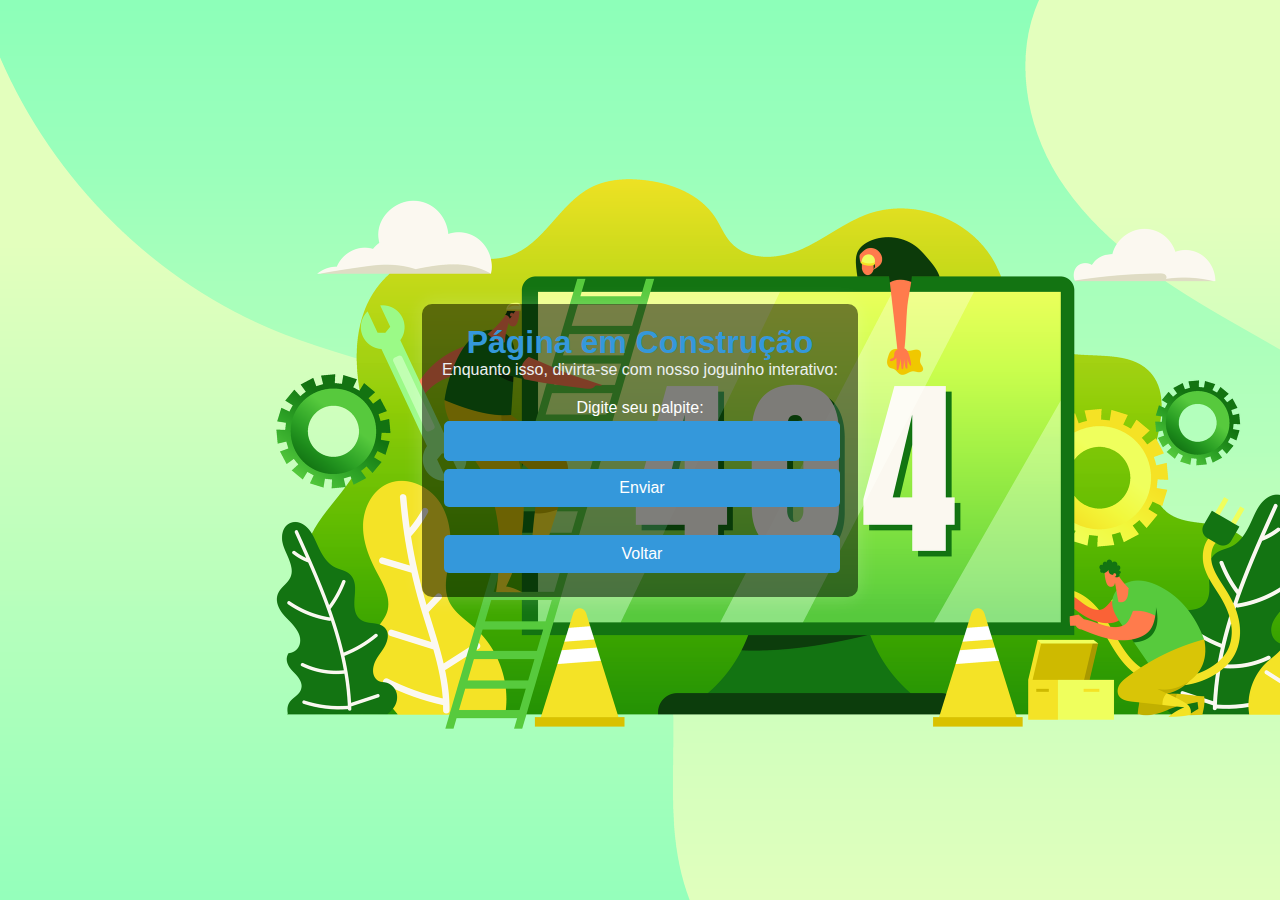
==== acerto.html @ 4f12d5c4 "v1.0.beta" ====
<!DOCTYPE html>
<html lang="pt-br">

<head>
    <meta charset="UTF-8">
    <meta name="viewport" content="width=device-width, initial-scale=1.0">
    <title>Página em Construção</title>
    <style>
        /* Reset CSS */
        * {
            margin: 0;
            padding: 0;
            box-sizing: border-box;
        }

        body {
            font-family: 'Arial', sans-serif;
            background-image: url("../imagens/construction.png");
            background-repeat: no-repeat;
            background-size: cover;
            color: white;
            display: flex;
            align-items: center;
            justify-content: center;
            height: 100vh;
        }

        .container {
            text-align: center;
            padding: 20px;
            border-radius: 10px;
            box-shadow: 0 0 20px rgba(255, 255, 255, 0.2);
            background: rgba(0, 0, 0, 0.5);
        }

        h1 {
            color: #3498db;
        }

        p {
            color: #ecf0f1;
        }

        .form {
            margin-top: 20px;
        }

        input[type="number"],
        input[type="submit"],
        .btn {
            background-color: #3498db;
            border: none;
            color: white;
            padding: 10px 20px;
            text-align: center;
            text-decoration: none;
            display: inline-block;
            font-size: 16px;
            margin: 4px 2px;
            cursor: pointer;
            border-radius: 5px;
            transition: background-color 0.3s;
            width: 100%;
        }

        input[type="number"],
        .campoPalpite {
            width: 100%;
            padding: 10px;
            border-radius: 5px;
            margin-right: 10px;
            border: 1px solid #3498db;
        }

        input[type="submit"]:hover,
        .btn:hover {
            background-color: #2980b9;
        }

        .resultParas {
            margin-top: 10px;
        }

        .ultimoResultado {
            padding: 5px;
            border-radius: 5px;
            margin-top: 10px;
        }
    </style>
</head>

<body>
    <div class="container">
        <h1>Página em Construção</h1>
        <p>Enquanto isso, divirta-se com nosso joguinho interativo:</p>

        <form class="form">
            <label for="campoPalpite">Digite seu palpite:</label>
            <input type="number" min="1" max="100" required id="campoPalpite" class="campoPalpite" />
            <input type="submit" value="Enviar" class="enviarPalpite btn" />
        </form>

        <div class="resultParas">
            <p class="palpites"></p>
            <p class="ultimoResultado"></p>
            <p class="baixoOuAlto"></p>
        </div>

        <button onclick="goBack()" class="btn">Voltar</button>
    </div>

    <script>
        let numeroAleatorio = Math.floor(Math.random() * 100) + 1;

        const palpites = document.querySelector(".palpites");
        const ultimoResultado = document.querySelector(".ultimoResultado");
        const baixoOuAlto = document.querySelector(".baixoOuAlto");

        const enviarPalpite = document.querySelector(".enviarPalpite");
        const campoPalpite = document.querySelector(".campoPalpite");

        let contadorPalpite = 1;
        let resetarBotao;

        enviarPalpite.addEventListener("click", checarPalpite);

        function checarPalpite() {
            const palpiteUsuario = Number(campoPalpite.value);
            if (contadorPalpite === 1) {
                palpites.textContent = "Palpites anteriores: ";
            }

            palpites.textContent += palpiteUsuario + " ";

            if (palpiteUsuario === numeroAleatorio) {
                ultimoResultado.textContent = "Parabéns! Você acertou!";
                ultimoResultado.style.backgroundColor = "green";
                baixoOuAlto.textContent = "";
                setGameOver();
            } else if (contadorPalpite === 10) {
                ultimoResultado.textContent = "!!!GAME OVER!!!";
                baixoOuAlto.textContent = "";
                setGameOver();
            } else {
                ultimoResultado.textContent = "Errado!";
                ultimoResultado.style.backgroundColor = "red";
                if (palpiteUsuario < numeroAleatorio) {
                    baixoOuAlto.textContent = "O último palpite foi muito baixo!";
                } else if (palpiteUsuario > numeroAleatorio) {
                    baixoOuAlto.textContent = "O último palpite foi muito alto!";
                }
            }

            contadorPalpite++;
            campoPalpite.value = "";
            campoPalpite.focus();
        }

        function setGameOver() {
            campoPalpite.disabled = true;
            enviarPalpite.disabled = true;
            resetarBotao = document.createElement("button");
            resetarBotao.textContent = "Começar novo jogo";
            document.body.appendChild(resetarBotao);
            resetarBotao.addEventListener("click", resetGame);
        }

        function resetGame() {
            contadorPalpite = 1;
            const resetParas = document.querySelectorAll(".resultParas p");
            for (const resetPara of resetParas) {
                resetPara.textContent = "";
            }

            resetarBotao.parentNode.removeChild(resetarBotao);
            campoPalpite.disabled = false;
            enviarPalpite.disabled = false;
            campoPalpite.value = "";
            campoPalpite.focus();
            ultimoResultado.style.backgroundColor = "white";
            numeroAleatorio = Math.floor(Math.random() * 100) + 1;
        }

        function goBack() {
            window.history.back();
        }
    </script>
</body>

</html>
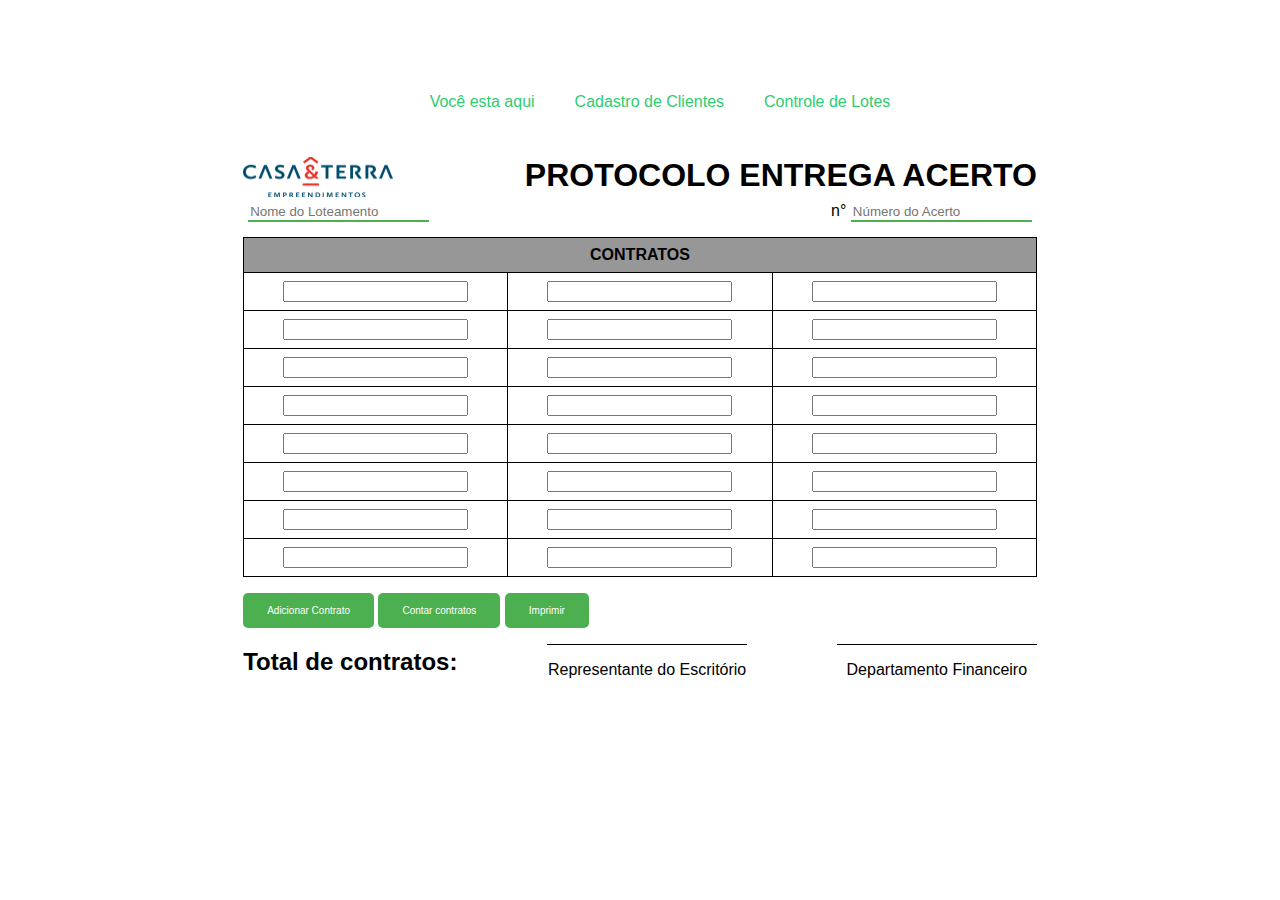
==== commit 802a0aef: "v1.1.beta" ====
--- a/acerto.html
+++ b/acerto.html
@@ -1,190 +1,104 @@
 <!DOCTYPE html>
-<html lang="pt-br">
+<html lang="pt-BR">
 
 <head>
     <meta charset="UTF-8">
     <meta name="viewport" content="width=device-width, initial-scale=1.0">
-    <title>Página em Construção</title>
-    <style>
-        /* Reset CSS */
-        * {
-            margin: 0;
-            padding: 0;
-            box-sizing: border-box;
-        }
-
-        body {
-            font-family: 'Arial', sans-serif;
-            background-image: url("../imagens/construction.png");
-            background-repeat: no-repeat;
-            background-size: cover;
-            color: white;
-            display: flex;
-            align-items: center;
-            justify-content: center;
-            height: 100vh;
-        }
-
-        .container {
-            text-align: center;
-            padding: 20px;
-            border-radius: 10px;
-            box-shadow: 0 0 20px rgba(255, 255, 255, 0.2);
-            background: rgba(0, 0, 0, 0.5);
-        }
-
-        h1 {
-            color: #3498db;
-        }
-
-        p {
-            color: #ecf0f1;
-        }
-
-        .form {
-            margin-top: 20px;
-        }
-
-        input[type="number"],
-        input[type="submit"],
-        .btn {
-            background-color: #3498db;
-            border: none;
-            color: white;
-            padding: 10px 20px;
-            text-align: center;
-            text-decoration: none;
-            display: inline-block;
-            font-size: 16px;
-            margin: 4px 2px;
-            cursor: pointer;
-            border-radius: 5px;
-            transition: background-color 0.3s;
-            width: 100%;
-        }
-
-        input[type="number"],
-        .campoPalpite {
-            width: 100%;
-            padding: 10px;
-            border-radius: 5px;
-            margin-right: 10px;
-            border: 1px solid #3498db;
-        }
-
-        input[type="submit"]:hover,
-        .btn:hover {
-            background-color: #2980b9;
-        }
-
-        .resultParas {
-            margin-top: 10px;
-        }
-
-        .ultimoResultado {
-            padding: 5px;
-            border-radius: 5px;
-            margin-top: 10px;
-        }
-    </style>
+    <title>Documento</title>
+    <link rel="stylesheet" type="text/css" href="acerto.css">
 </head>
 
 <body>
-    <div class="container">
-        <h1>Página em Construção</h1>
-        <p>Enquanto isso, divirta-se com nosso joguinho interativo:</p>
 
-        <form class="form">
-            <label for="campoPalpite">Digite seu palpite:</label>
-            <input type="number" min="1" max="100" required id="campoPalpite" class="campoPalpite" />
-            <input type="submit" value="Enviar" class="enviarPalpite btn" />
-        </form>
+    <ul class="menu">
+        <li><a href="acerto.html">Você esta aqui</a></li>
+        <li><a href="cad_cliente.html">Cadastro de Clientes</a></li>
+        <li><a href="index.html">Controle de Lotes</a></li>
+    </ul>
 
-        <div class="resultParas">
-            <p class="palpites"></p>
-            <p class="ultimoResultado"></p>
-            <p class="baixoOuAlto"></p>
+    <header>
+        <div id="top-section">
+            <img id="logo" src="imagens/logoc&t.png" alt="Logo">
+            <h1 id="title">PROTOCOLO ENTREGA ACERTO</h1>
         </div>
+        <div id="input-section">
+            <p class="input-field">
+                <label for="empreendimento"></label>
+                <input type="text" placeholder="Nome do Loteamento" id="empreendimento">
+            </p>
+            <p class="input-field">
+                <label for="numero">n°</label>
+                <input type="text" placeholder="Número do Acerto" id="numero">
+            </p>
+        </div>
+    </header>
+    <main>
+        <section>
+            <table id="contracts" border="1">
+                <thead>
+                    <tr>
+                        <th colspan="3">CONTRATOS</th>
+                    </tr>
+                </thead>
+                <tbody id="contracts-body">
+                    <tr>
+                        <td><input type="text" class="contract-input"></td>
+                        <td><input type="text" class="contract-input"></td>
+                        <td><input type="text" class="contract-input"></td>
+                    </tr>
+                    <tr>
+                        <td><input type="text" class="contract-input"></td>
+                        <td><input type="text" class="contract-input"></td>
+                        <td><input type="text" class="contract-input"></td>
+                    </tr>
+                    <tr>
+                        <td><input type="text" class="contract-input"></td>
+                        <td><input type="text" class="contract-input"></td>
+                        <td><input type="text" class="contract-input"></td>
+                    </tr>
+                    <tr>
+                        <td><input type="text" class="contract-input"></td>
+                        <td><input type="text" class="contract-input"></td>
+                        <td><input type="text" class="contract-input"></td>
+                    </tr>
+                    <tr>
+                        <td><input type="text" class="contract-input"></td>
+                        <td><input type="text" class="contract-input"></td>
+                        <td><input type="text" class="contract-input"></td>
+                    </tr>
+                    <tr>
+                        <td><input type="text" class="contract-input"></td>
+                        <td><input type="text" class="contract-input"></td>
+                        <td><input type="text" class="contract-input"></td>
+                    </tr>
+                    <tr>
+                        <td><input type="text" class="contract-input"></td>
+                        <td><input type="text" class="contract-input"></td>
+                        <td><input type="text" class="contract-input"></td>
+                    </tr>
+                    <tr>
+                        <td><input type="text" class="contract-input"></td>
+                        <td><input type="text" class="contract-input"></td>
+                        <td><input type="text" class="contract-input"></td>
+                    </tr>
 
-        <button onclick="goBack()" class="btn">Voltar</button>
-    </div>
-
-    <script>
-        let numeroAleatorio = Math.floor(Math.random() * 100) + 1;
-
-        const palpites = document.querySelector(".palpites");
-        const ultimoResultado = document.querySelector(".ultimoResultado");
-        const baixoOuAlto = document.querySelector(".baixoOuAlto");
-
-        const enviarPalpite = document.querySelector(".enviarPalpite");
-        const campoPalpite = document.querySelector(".campoPalpite");
-
-        let contadorPalpite = 1;
-        let resetarBotao;
-
-        enviarPalpite.addEventListener("click", checarPalpite);
-
-        function checarPalpite() {
-            const palpiteUsuario = Number(campoPalpite.value);
-            if (contadorPalpite === 1) {
-                palpites.textContent = "Palpites anteriores: ";
-            }
-
-            palpites.textContent += palpiteUsuario + " ";
-
-            if (palpiteUsuario === numeroAleatorio) {
-                ultimoResultado.textContent = "Parabéns! Você acertou!";
-                ultimoResultado.style.backgroundColor = "green";
-                baixoOuAlto.textContent = "";
-                setGameOver();
-            } else if (contadorPalpite === 10) {
-                ultimoResultado.textContent = "!!!GAME OVER!!!";
-                baixoOuAlto.textContent = "";
-                setGameOver();
-            } else {
-                ultimoResultado.textContent = "Errado!";
-                ultimoResultado.style.backgroundColor = "red";
-                if (palpiteUsuario < numeroAleatorio) {
-                    baixoOuAlto.textContent = "O último palpite foi muito baixo!";
-                } else if (palpiteUsuario > numeroAleatorio) {
-                    baixoOuAlto.textContent = "O último palpite foi muito alto!";
-                }
-            }
-
-            contadorPalpite++;
-            campoPalpite.value = "";
-            campoPalpite.focus();
-        }
-
-        function setGameOver() {
-            campoPalpite.disabled = true;
-            enviarPalpite.disabled = true;
-            resetarBotao = document.createElement("button");
-            resetarBotao.textContent = "Começar novo jogo";
-            document.body.appendChild(resetarBotao);
-            resetarBotao.addEventListener("click", resetGame);
-        }
-
-        function resetGame() {
-            contadorPalpite = 1;
-            const resetParas = document.querySelectorAll(".resultParas p");
-            for (const resetPara of resetParas) {
-                resetPara.textContent = "";
-            }
-
-            resetarBotao.parentNode.removeChild(resetarBotao);
-            campoPalpite.disabled = false;
-            enviarPalpite.disabled = false;
-            campoPalpite.value = "";
-            campoPalpite.focus();
-            ultimoResultado.style.backgroundColor = "white";
-            numeroAleatorio = Math.floor(Math.random() * 100) + 1;
-        }
-
-        function goBack() {
-            window.history.back();
-        }
-    </script>
+                </tbody>
+            </table>
+            <button onclick="addRow()">Adicionar Contrato</button>
+            <button onclick="calculateTotalContracts()">Contar contratos</button>
+            <button onclick="printDocument()">Imprimir</button>
+        </section>
+        <article>
+            <h2 id="total">Total de contratos:</h2>
+            <div class="signature">
+                <p>Representante do Escritório</p>
+            </div>
+            <div class="signature">
+                <p>Departamento Financeiro</p>
+            </div>
+        </article>
+    </main>
+    <script src="script.js"></script>
 </body>
 
 </html>--- a/acerto.css
+++ b/acerto.css
@@ -0,0 +1,254 @@
+/* Estilos gerais do corpo */
+body {
+    width: 100%;
+    max-width: 21cm;
+    height: auto;
+    margin: 1.5cm auto;
+    font-family: 'Trebuchet MS', 'Lucida Sans Unicode', 'Lucida Grande', 'Lucida Sans', Arial, sans-serif, sans-serif;
+    display: flex;
+    flex-direction: column;
+    align-items: center;
+}
+
+.menu {
+    list-style: none;
+    display: flex;
+    justify-content: center;
+    align-items: center;
+    flex-wrap: wrap;
+}
+
+.menu li {
+    margin: 10px;
+    transition: transform 0.3s ease-in-out;
+}
+
+.menu li a {
+    display: block;
+    color: #2ecc71;
+    text-align: center;
+    padding: 10px;
+    text-decoration: none;
+    transition: color 0.3s;
+}
+
+.menu li a:hover {
+    color: #070707;
+}
+
+.menu li:hover {
+    transform: translateY(-5px);
+}
+
+/* Estilos para cabeçalho e artigo */
+header,
+article {
+    display: flex;
+    justify-content: space-between;
+    align-items: center;
+    width: 100%;
+}
+
+/* Estilos específicos do cabeçalho */
+header {
+    padding: 10px;
+    display: flex;
+    flex-direction: column;
+    align-items: center;
+}
+
+/* Estilos para o logo */
+#logo {
+    width: 150px;
+    height: 40px;
+    order: 1;
+}
+
+/* Estilos para o título */
+#title {
+    text-align: right;
+    margin: 0;
+    order: 2;
+}
+
+/* Estilos para o campo de entrada */
+.input-field {
+    text-align: right;
+    margin: 5px;
+    order: 3;
+}
+
+/* Estilos para o input dentro do campo de entrada */
+.input-field input {
+    outline: none;
+    border: none;
+    border-bottom: 2px solid #4caf50;
+    transition: border-bottom .3s;
+}
+
+/* Estilos para o input focado dentro do campo de entrada */
+.input-field input:focus {
+    border-bottom: 2px solid #f44336;
+}
+
+/* Estilos para a seção superior */
+#top-section {
+    display: flex;
+    justify-content: space-between;
+    width: 100%;
+}
+
+/* Estilos para a seção de entrada */
+#input-section {
+    display: flex;
+    justify-content: space-between;
+    width: 100%;
+}
+
+/* Estilos para a seção principal */
+main {
+    page-break-inside: avoid;
+    width: 100%;
+}
+
+/* Estilos para a tabela */
+table {
+    width: 100%;
+    border-collapse: collapse;
+    margin-bottom: 1rem;
+}
+
+/* Estilos para as células da tabela */
+td {
+    text-align: center;
+}
+
+/* Estilos para a entrada do contrato */
+.contract-input {
+    display: inline-block;
+}
+
+/* Estilos para as células e cabeçalhos da tabela */
+td,
+th {
+    padding: 0.5rem;
+    border: 1px solid black;
+}
+
+/* Estilos para o cabeçalho da tabela */
+tr th {
+    background-color: rgb(151, 151, 151);
+}
+
+/* Estilos para hover na tabela */
+tr:hover {
+    background: #F1F1F1;
+}
+
+/* Estilos para o botão */
+button {
+    background-color: #4CAF50;
+    color: white;
+    font-size: 10px;
+    padding: 12px 24px;
+    border: none;
+    border-radius: 5px;
+    cursor: pointer;
+    transition: background-color 0.3s;
+}
+
+/* Estilos para o botão focado */
+button:hover {
+    background-color: #45a049;
+}
+
+/* Estilos para a assinatura */
+.signature {
+    margin-top: 1rem;
+    border-top: 1px solid #000;
+    width: 200px;
+    text-align: center;
+}
+
+/* Estilos específicos para impressão */
+@media print {
+    body {
+        margin: 0;
+        max-width: 100%;
+    }
+
+    header {
+        margin-bottom: 0.5rem;
+    }
+
+    table,
+    .signature {
+        font-size: 14px;
+    }
+
+    .signature {
+        margin-top: 0.5rem;
+    }
+
+    tr th {
+        background-color: grey;
+    }
+
+    article {
+        margin-top: 4rem;
+    }
+
+    .contract-input {
+        text-align: center;
+        border: none;
+    }
+
+    #empreendimento {
+        border: none;
+    }
+
+    #numero {
+        text-align: left;
+        border: none;
+    }
+
+    /* Adicione a regra para ocultar o menu durante a impressão */
+    .menu {
+        display: none;
+    }
+}
+
+/* Estilos específicos para telas pequenas */
+@media screen and (max-width: 767px),
+screen and (max-width: 479px) {
+    body {
+        width: auto;
+        margin: 1rem;
+        max-width: 100%;
+    }
+
+    table {
+        font-size: 14px;
+    }
+
+    /* Adicionando estilo para indicar responsividade móvel */
+    table {
+        box-shadow: 0 0 10px rgba(0, 0, 0, 0.1);
+        border-radius: 8px;
+        overflow: hidden;
+    }
+
+    /* Adicionando estilo para indicar responsividade móvel */
+    td,
+    th {
+        display: block;
+        padding: 1rem;
+        text-align: left;
+    }
+
+    /* Adicionando estilo para indicar responsividade móvel */
+    tr {
+        margin-bottom: 1rem;
+        border-bottom: 1px solid #ddd;
+    }
+}